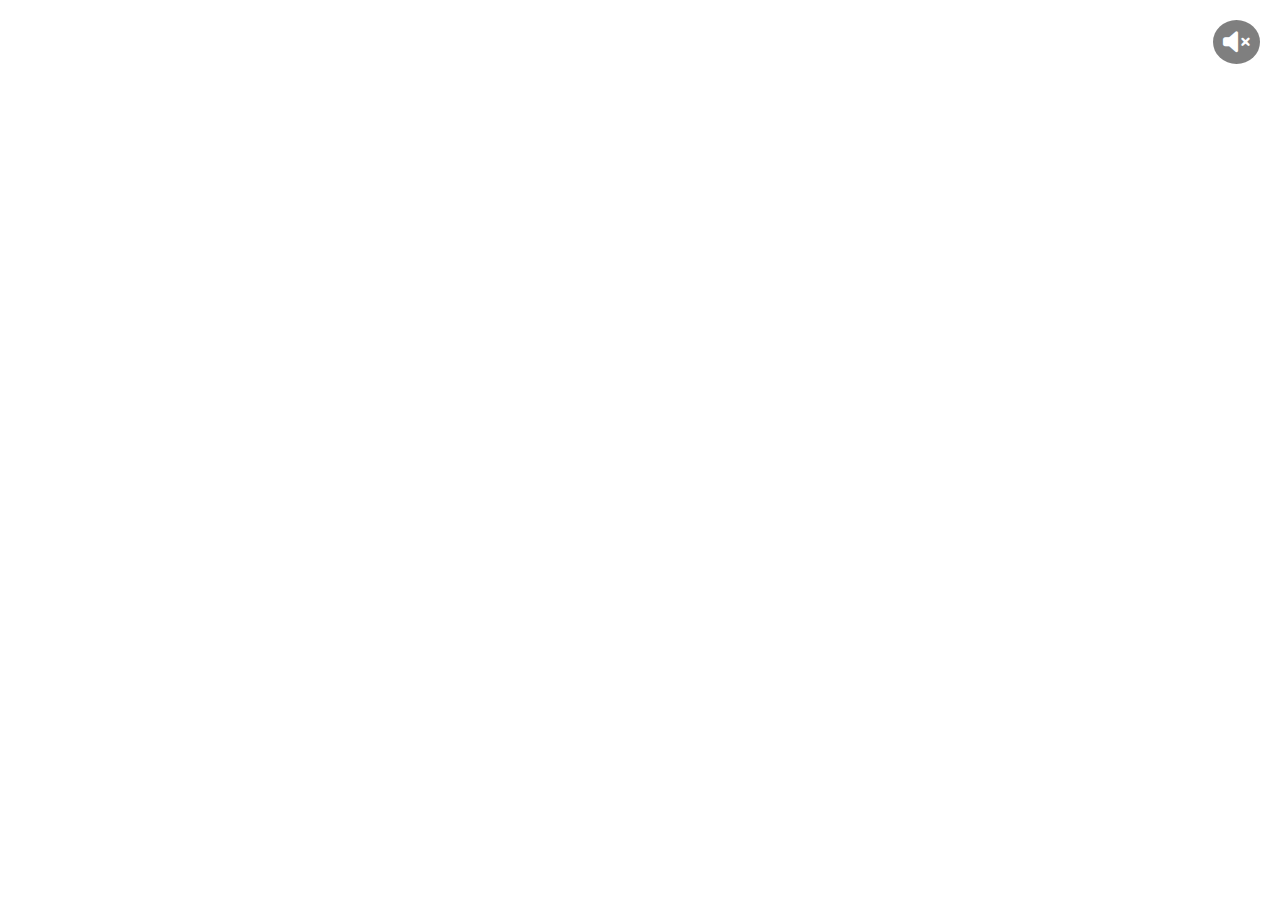
==== index.html @ 62942ce6 "Update index.html" ====
<!DOCTYPE html>
<html lang="en">
<head>
    <meta charset="UTF-8">
    <meta name="viewport" content="width=device-width, initial-scale=1.0">
    <title>Video Background</title>
    
    <!-- Font Awesome for icons -->
    <link rel="stylesheet" href="https://cdnjs.cloudflare.com/ajax/libs/font-awesome/6.0.0-beta3/css/all.min.css">

    <style>
        /* Import Andale Mono font */
        @font-face {
            font-family: 'Andale Mono';
            src: local('Andale Mono'), local('AndaleMono'),
                 url('https://fonts.cdnfonts.com/s/9051/ANDALEMO.woff') format('woff');
            font-weight: normal;
            font-style: normal;
        }

        /* Reset body and html */
        body, html {
            margin: 0;
            padding: 0;
            width: 100%;
            height: 100%;
            overflow: hidden;
            font-family: 'Andale Mono', monospace; /* Apply Andale Mono */
        }

        /* Style the video to cover the full screen */
        video {
            position: absolute;
            top: 50%;
            left: 50%;
            transform: translate(-50%, -50%);
            min-width: 100%;
            min-height: 100%;
            z-index: -1; /* Places video in the background */
        }

        /* Centered link styling */
        .centered-link {
            position: absolute;
            top: 50%;
            left: 50%;
            transform: translate(-50%, -50%);
            text-align: center;
            font-size: 2rem;
            color: white;
            z-index: 1;
        }

        .centered-link a {
            color: white;
            text-decoration: none;
            font-family: 'Andale Mono', monospace; /* Apply Andale Mono */
            font-size: 2rem;
            transition: color 0.3s ease;
        }

        .centered-link a:hover {
            color: #ff6f61; /* Highlight color on hover */
        }

        /* Mute button styling */
        .mute-button {
            position: absolute;
            top: 20px;
            right: 20px;
            background: rgba(0, 0, 0, 0.5);
            color: white;
            border: none;
            padding: 10px;
            font-size: 24px;
            cursor: pointer;
            border-radius: 50%;
            z-index: 1;
            display: flex;
            justify-content: center;
            align-items: center;
        }

        .mute-button i {
            pointer-events: none;
        }

        .mute-button:hover {
            background: rgba(0, 0, 0, 0.8);
        }
    </style>
</head>
<body>
    <!-- Centered Link -->
    <div class="centered-link">
        <a href="https://www.eventbrite.com/manage/events/1227733175979/details" target="_blank">
            Far Out release party
        </a>
    </div>

    <!-- Background Video -->
    <video id="background-video" autoplay muted loop>
        <source src="background-video.mp4" type="video/mp4">
        Your browser does not support the video tag.
    </video>

    <!-- Mute Button -->
    <button class="mute-button" id="muteButton">
        <i class="fas fa-volume-mute"></i> <!-- Default muted icon -->
    </button>

    <script>
        // Get the video and button elements
        const video = document.getElementById('background-video');
        const muteButton = document.getElementById('muteButton');
        const icon = muteButton.querySelector('i');

        // Toggle mute functionality
        muteButton.addEventListener('click', function() {
            video.muted = !video.muted;
            icon.classList.toggle('fa-volume-mute');
            icon.classList.toggle('fa-volume-up');
        });
    </script>
</body>
</html>
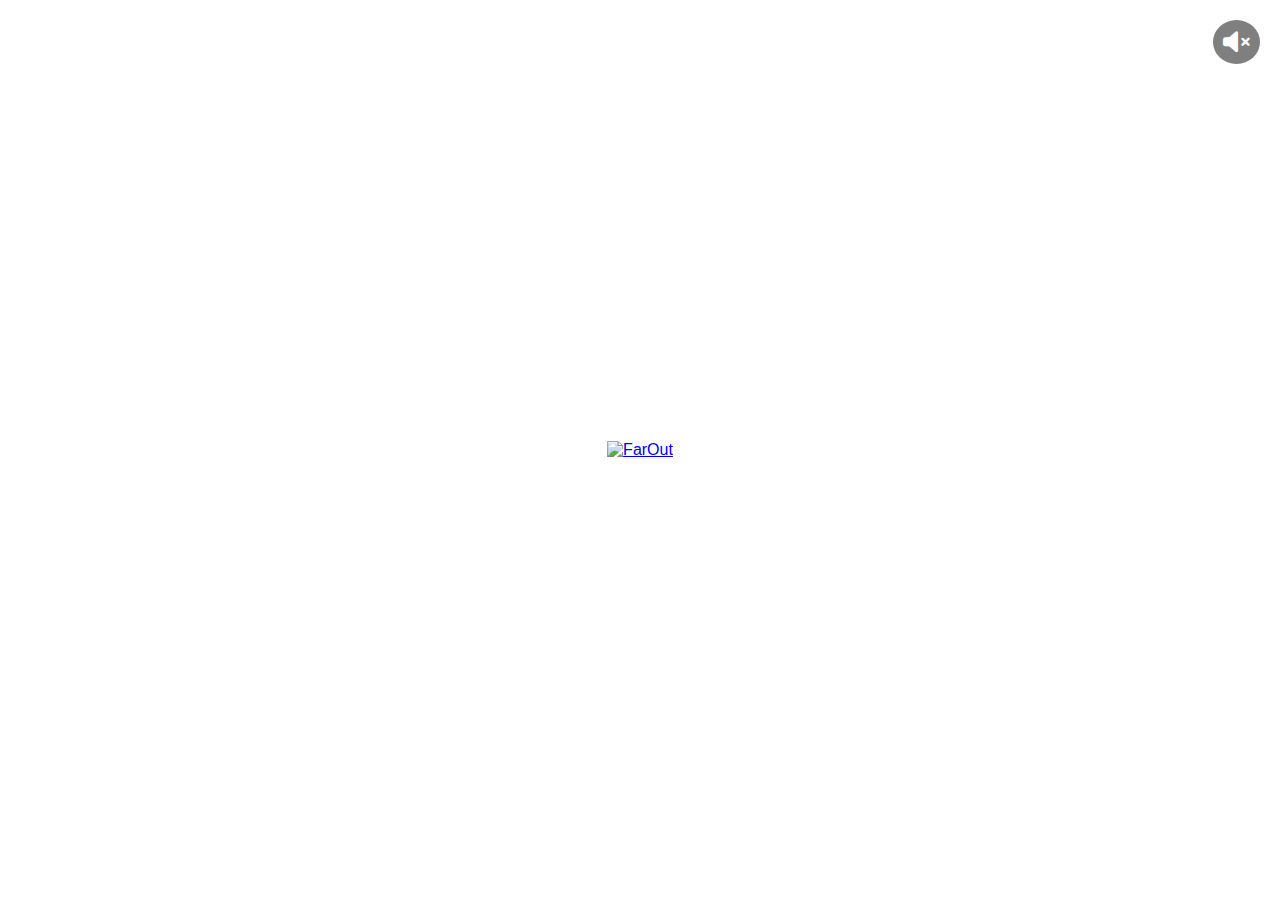
==== commit 45e7c49e: "Update index.html" ====
--- a/index.html
+++ b/index.html
@@ -3,21 +3,20 @@
 <head>
     <meta charset="UTF-8">
     <meta name="viewport" content="width=device-width, initial-scale=1.0">
-    <title>Video Background</title>
-    
+    <title>Video Test</title>
+    <!-- Google Font -->
+    <link href="https://fonts.googleapis.com/css2?family=Neonderthaw&family=Pinyon+Script&family=Rubik+Burned&display=swap" rel="stylesheet">
+
     <!-- Font Awesome for icons -->
     <link rel="stylesheet" href="https://cdnjs.cloudflare.com/ajax/libs/font-awesome/6.0.0-beta3/css/all.min.css">
+ 
+    <meta property="og:title" content="mfaw" />
+    <meta property="og:description" content="mforawhile" />
+    <meta property="og:image" content="https://yourwebsite.com/path-to-image/img.png" />
+    <meta property="og:url" content="https://m-f-a-w.com" />
+    <meta property="og:type" content="website" />
 
     <style>
-        /* Import Andale Mono font */
-        @font-face {
-            font-family: 'Andale Mono';
-            src: local('Andale Mono'), local('AndaleMono'),
-                 url('https://fonts.cdnfonts.com/s/9051/ANDALEMO.woff') format('woff');
-            font-weight: normal;
-            font-style: normal;
-        }
-
         /* Reset body and html */
         body, html {
             margin: 0;
@@ -25,7 +24,7 @@
             width: 100%;
             height: 100%;
             overflow: hidden;
-            font-family: 'Andale Mono', monospace; /* Apply Andale Mono */
+            font-family: Arial, sans-serif;
         }
 
         /* Style the video to cover the full screen */
@@ -38,31 +37,30 @@
             min-height: 100%;
             z-index: -1; /* Places video in the background */
         }
-
-        /* Centered link styling */
+          
+        /* Centered image link styling */
         .centered-link {
             position: absolute;
             top: 50%;
             left: 50%;
             transform: translate(-50%, -50%);
             text-align: center;
-            font-size: 2rem;
-            color: white;
             z-index: 1;
         }
 
-        .centered-link a {
-            color: white;
-            text-decoration: none;
-            font-family: 'Andale Mono', monospace; /* Apply Andale Mono */
-            font-size: 2rem;
-            transition: color 0.3s ease;
+        .centered-link img {
+            max-width: 500px; /* Adjust the image size as needed */
+            height: auto;
+            cursor: pointer;
+            transition: filter 0.3s ease, transform 0.3s ease; /* Smooth effect */
         }
 
-        .centered-link a:hover {
-            color: #ff6f61; /* Highlight color on hover */
+        /* Hover effect: darken image and slightly scale */
+        .centered-link img:hover {
+            filter: brightness(0.7); /* Darken effect */
+            transform: scale(1.05); /* Slight zoom-in effect */
         }
-
+          
         /* Mute button styling */
         .mute-button {
             position: absolute;
@@ -75,39 +73,71 @@
             font-size: 24px;
             cursor: pointer;
             border-radius: 50%;
-            z-index: 1;
+            z-index: 1; /* Ensures the button stays on top */
             display: flex;
             justify-content: center;
             align-items: center;
         }
 
         .mute-button i {
-            pointer-events: none;
+            pointer-events: none; /* Prevent click events on the icon */
         }
 
         .mute-button:hover {
             background: rgba(0, 0, 0, 0.8);
         }
+
+        /* Links container on the center-right */
+        .links-container {
+            position: absolute;
+            top: 50%;
+            left: 20px;
+            transform: translateY(-50%);
+            font-size: 2rem; /* Adjust this value as needed */
+            z-index: 1;
+            display: flex;
+            flex-direction: column;
+            gap: 15px; /* Spacing between links */
+        }
+
+        .links-container a {
+            font-size: 1.5rem; /* Increased font size */
+            color: white;
+            text-decoration: none;
+            font-family: 'Rubik Burned', Arial, sans-serif; /* Apply the specified font */
+            transition: color 0.3s ease; /* Smooth transition for hover effect */
+        }
+
+        .links-container a:hover {
+            color: #ff6f61; /* Highlight color for hover */
+        }
     </style>
 </head>
 <body>
-    <!-- Centered Link -->
+    <!-- Replace "FarOut" with an image -->
     <div class="centered-link">
-        <a href="https://www.eventbrite.com/manage/events/1227733175979/details" target="_blank">
-            Far Out release party
+        <a href="newpage.html">
+            <img src="text.png" alt="FarOut">
         </a>
     </div>
 
-    <!-- Background Video -->
     <video id="background-video" autoplay muted loop>
         <source src="background-video.mp4" type="video/mp4">
         Your browser does not support the video tag.
     </video>
 
-    <!-- Mute Button -->
+    <!-- Mute button -->
     <button class="mute-button" id="muteButton">
-        <i class="fas fa-volume-mute"></i> <!-- Default muted icon -->
+        <i class="fas fa-volume-mute"></i> <!-- Default icon for muted state -->
     </button>
+
+    <!-- Links Container -->
+    <div class="links-container">
+        <a href="https://www.instagram.com/pablo_altar/" target="_blank">Instagram</a>
+        <a href="https://pabloaltar.bandcamp.com/" target="_blank">Bandcamp</a>
+        <a href="https://soundcloud.com/altarautel" target="_blank">SoundCloud</a>
+        <a href="https://www.youtube.com/@pablo_altar" target="_blank">YouTube</a>
+    </div>
 
     <script>
         // Get the video and button elements
@@ -115,11 +145,19 @@
         const muteButton = document.getElementById('muteButton');
         const icon = muteButton.querySelector('i');
 
-        // Toggle mute functionality
+        // Add event listener for the mute/unmute button
         muteButton.addEventListener('click', function() {
+            // Toggle muted property
             video.muted = !video.muted;
-            icon.classList.toggle('fa-volume-mute');
-            icon.classList.toggle('fa-volume-up');
+
+            // Change the icon based on the muted state
+            if (video.muted) {
+                icon.classList.remove('fa-volume-up');
+                icon.classList.add('fa-volume-mute');
+            } else {
+                icon.classList.remove('fa-volume-mute');
+                icon.classList.add('fa-volume-up');
+            }
         });
     </script>
 </body>
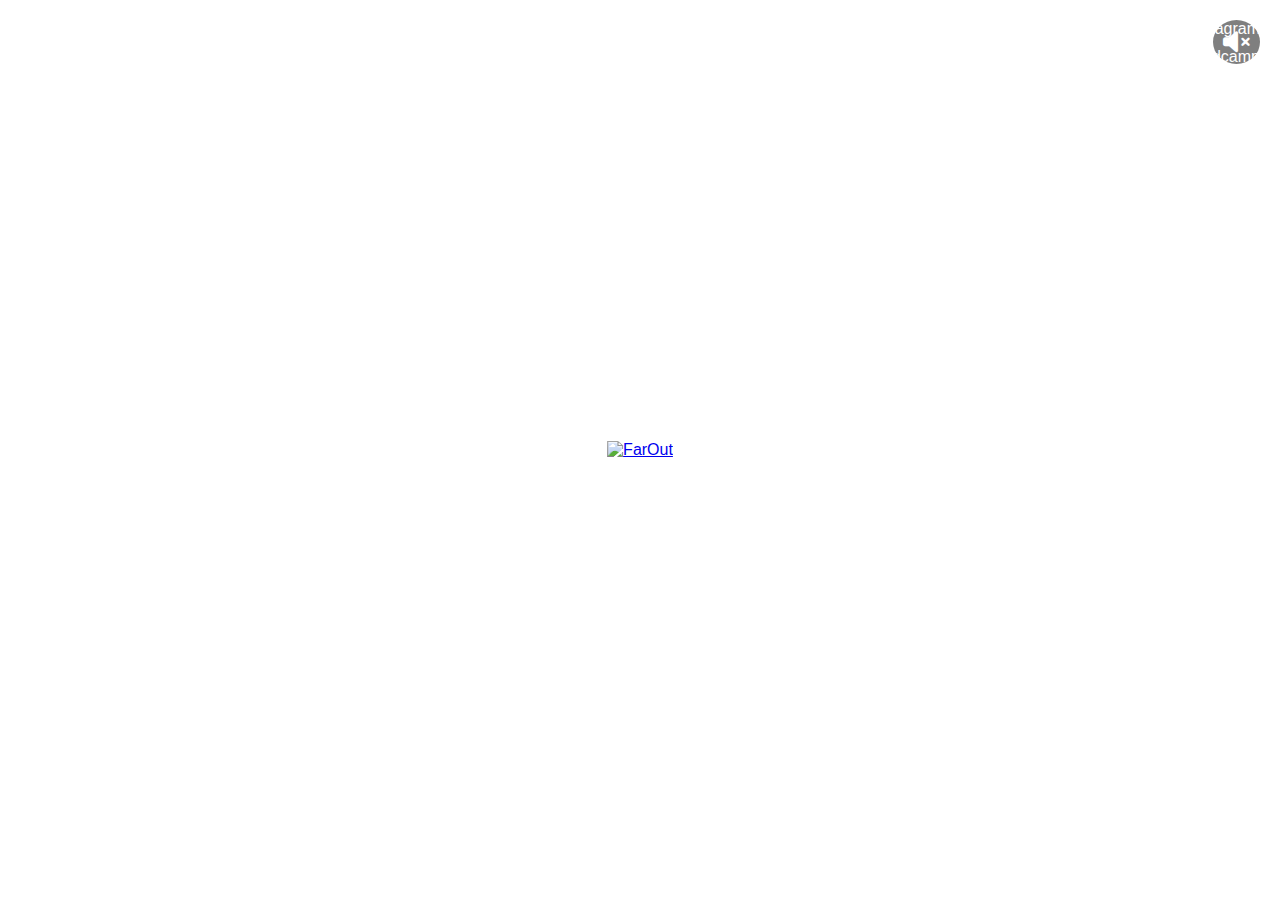
==== commit 733e8210: "Update index.html" ====
--- a/index.html
+++ b/index.html
@@ -87,25 +87,25 @@
             background: rgba(0, 0, 0, 0.8);
         }
 
-        /* Links container on the center-right */
+        /* Links container in the upper right */
         .links-container {
             position: absolute;
-            top: 50%;
-            left: 20px;
-            transform: translateY(-50%);
-            font-size: 2rem; /* Adjust this value as needed */
+            top: 20px; /* Align to top */
+            right: 20px; /* Align to right */
+            font-size: 1.2rem; /* Adjust size */
             z-index: 1;
             display: flex;
             flex-direction: column;
-            gap: 15px; /* Spacing between links */
+            gap: 10px; /* Space between links */
+            text-align: right;
         }
 
         .links-container a {
-            font-size: 1.5rem; /* Increased font size */
+            font-size: 1rem; /* Normal size */
             color: white;
             text-decoration: none;
-            font-family: 'Rubik Burned', Arial, sans-serif; /* Apply the specified font */
-            transition: color 0.3s ease; /* Smooth transition for hover effect */
+            font-family: Arial, sans-serif; /* Changed to Arial */
+            transition: color 0.3s ease;
         }
 
         .links-container a:hover {
@@ -131,7 +131,7 @@
         <i class="fas fa-volume-mute"></i> <!-- Default icon for muted state -->
     </button>
 
-    <!-- Links Container -->
+    <!-- Links Container (Now in upper right) -->
     <div class="links-container">
         <a href="https://www.instagram.com/pablo_altar/" target="_blank">Instagram</a>
         <a href="https://pabloaltar.bandcamp.com/" target="_blank">Bandcamp</a>
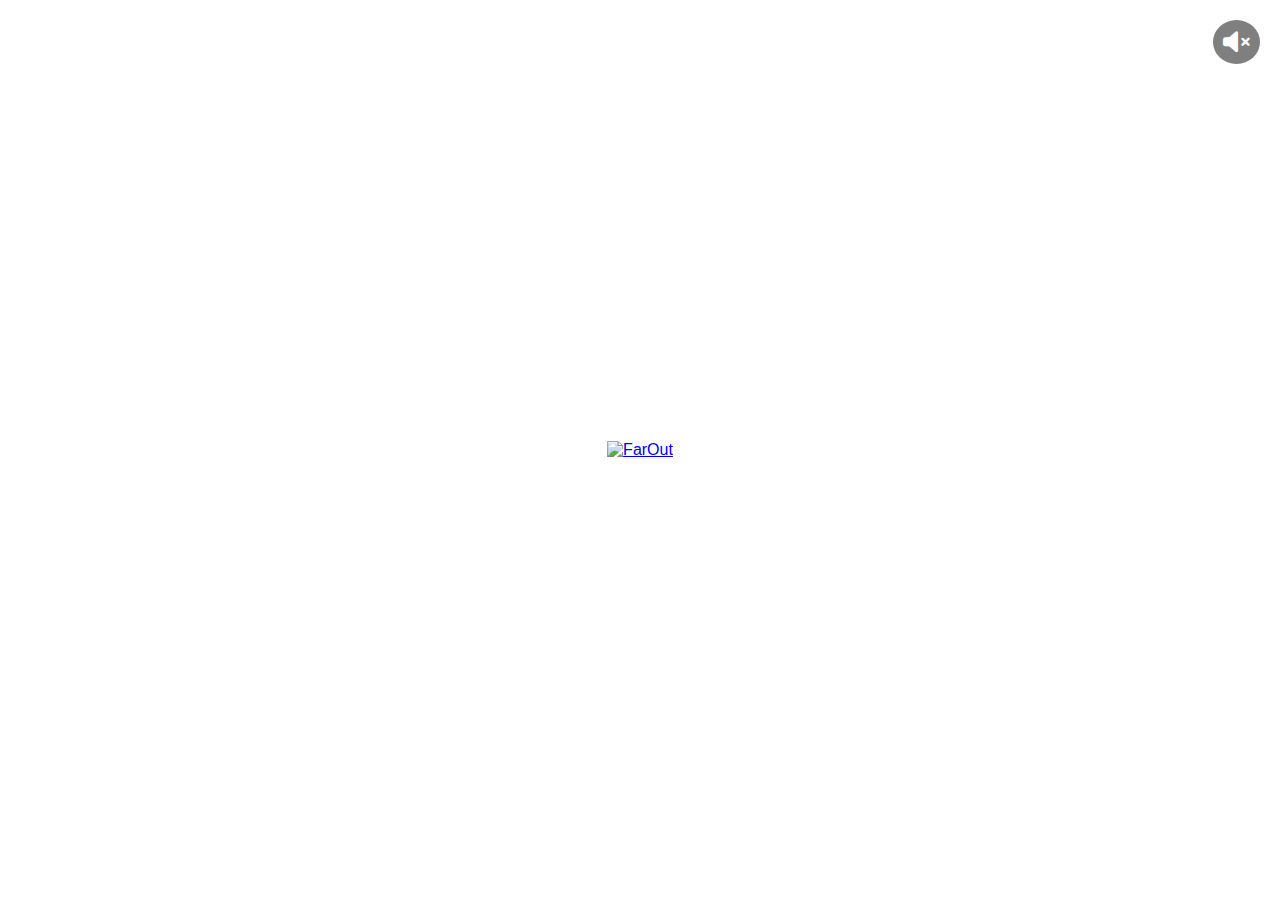
==== commit 047bfc6c: "Update index.html" ====
--- a/index.html
+++ b/index.html
@@ -37,7 +37,7 @@
             min-height: 100%;
             z-index: -1; /* Places video in the background */
         }
-          
+
         /* Centered image link styling */
         .centered-link {
             position: absolute;
@@ -60,7 +60,7 @@
             filter: brightness(0.7); /* Darken effect */
             transform: scale(1.05); /* Slight zoom-in effect */
         }
-          
+
         /* Mute button styling */
         .mute-button {
             position: absolute;
@@ -87,21 +87,19 @@
             background: rgba(0, 0, 0, 0.8);
         }
 
-        /* Links container in the upper right */
+        /* Links container centered at the top */
         .links-container {
             position: absolute;
             top: 20px; /* Align to top */
-            right: 20px; /* Align to right */
-            font-size: 1.2rem; /* Adjust size */
+            left: 50%;
+            transform: translateX(-50%);
+            display: flex;
+            gap: 30px; /* Space between links */
             z-index: 1;
-            display: flex;
-            flex-direction: column;
-            gap: 10px; /* Space between links */
-            text-align: right;
         }
 
         .links-container a {
-            font-size: 1rem; /* Normal size */
+            font-size: 1.2rem; /* Increased font size */
             color: white;
             text-decoration: none;
             font-family: Arial, sans-serif; /* Changed to Arial */
@@ -131,7 +129,7 @@
         <i class="fas fa-volume-mute"></i> <!-- Default icon for muted state -->
     </button>
 
-    <!-- Links Container (Now in upper right) -->
+    <!-- Links Container (Centered at the top) -->
     <div class="links-container">
         <a href="https://www.instagram.com/pablo_altar/" target="_blank">Instagram</a>
         <a href="https://pabloaltar.bandcamp.com/" target="_blank">Bandcamp</a>
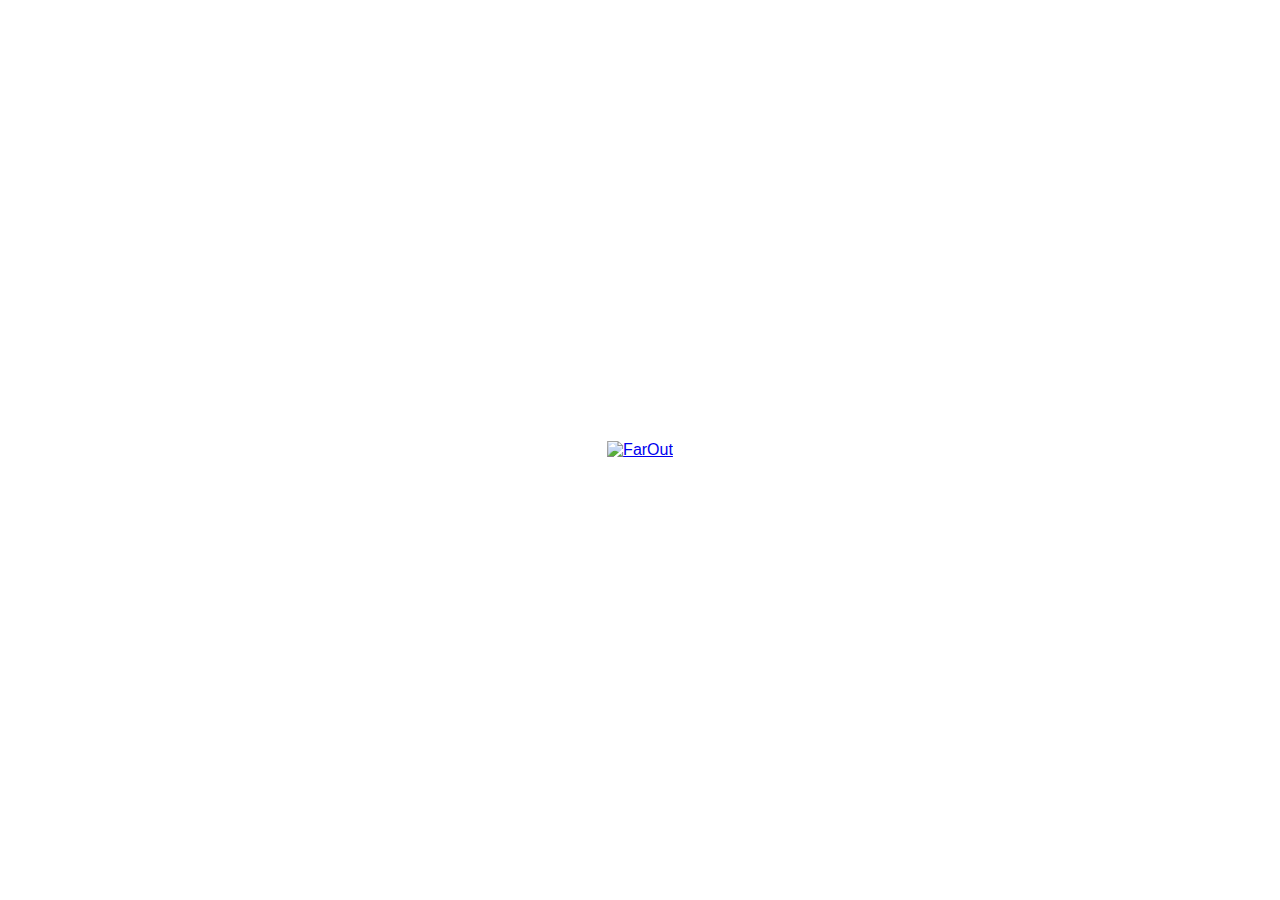
==== commit ade5382e: "Update index.html" ====
--- a/index.html
+++ b/index.html
@@ -86,29 +86,6 @@
         .mute-button:hover {
             background: rgba(0, 0, 0, 0.8);
         }
-
-        /* Links container centered at the top */
-        .links-container {
-            position: absolute;
-            top: 20px; /* Align to top */
-            left: 50%;
-            transform: translateX(-50%);
-            display: flex;
-            gap: 30px; /* Space between links */
-            z-index: 1;
-        }
-
-        .links-container a {
-            font-size: 1.2rem; /* Increased font size */
-            color: white;
-            text-decoration: none;
-            font-family: Arial, sans-serif; /* Changed to Arial */
-            transition: color 0.3s ease;
-        }
-
-        .links-container a:hover {
-            color: #ff6f61; /* Highlight color for hover */
-        }
     </style>
 </head>
 <body>
@@ -121,42 +98,4 @@
 
     <video id="background-video" autoplay muted loop>
         <source src="background-video.mp4" type="video/mp4">
-        Your browser does not support the video tag.
-    </video>
-
-    <!-- Mute button -->
-    <button class="mute-button" id="muteButton">
-        <i class="fas fa-volume-mute"></i> <!-- Default icon for muted state -->
-    </button>
-
-    <!-- Links Container (Centered at the top) -->
-    <div class="links-container">
-        <a href="https://www.instagram.com/pablo_altar/" target="_blank">Instagram</a>
-        <a href="https://pabloaltar.bandcamp.com/" target="_blank">Bandcamp</a>
-        <a href="https://soundcloud.com/altarautel" target="_blank">SoundCloud</a>
-        <a href="https://www.youtube.com/@pablo_altar" target="_blank">YouTube</a>
-    </div>
-
-    <script>
-        // Get the video and button elements
-        const video = document.getElementById('background-video');
-        const muteButton = document.getElementById('muteButton');
-        const icon = muteButton.querySelector('i');
-
-        // Add event listener for the mute/unmute button
-        muteButton.addEventListener('click', function() {
-            // Toggle muted property
-            video.muted = !video.muted;
-
-            // Change the icon based on the muted state
-            if (video.muted) {
-                icon.classList.remove('fa-volume-up');
-                icon.classList.add('fa-volume-mute');
-            } else {
-                icon.classList.remove('fa-volume-mute');
-                icon.classList.add('fa-volume-up');
-            }
-        });
-    </script>
-</body>
-</html>
+        Your browser does n
